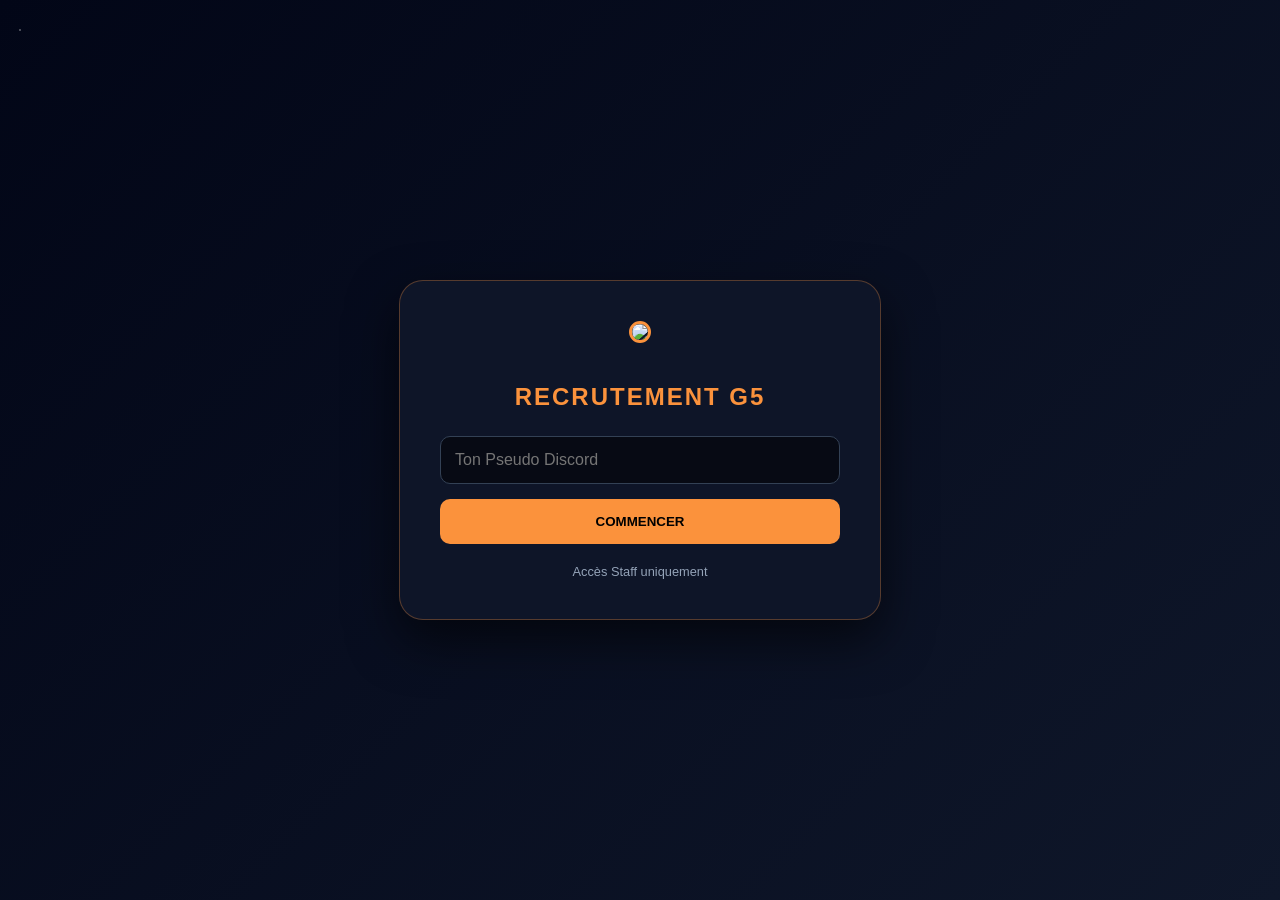
==== admin-view.html @ ca074f1f "Create admin-view.html" ====
<!DOCTYPE html>
<html lang="fr">
<head>
    <meta charset="UTF-8">
    <title>Staff - Dynasty Family's</title>
    <link rel="stylesheet" href="style.css">
</head>
<body>
    <div class="glass-card" style="max-width: 600px;">
        <h1>Espace Staff</h1>
        <p>Bienvenue Admin. Pour consulter les candidatures déposées, clique sur le bouton ci-dessous :</p>
        
        <br>
        <a href="https://formspree.io/submissions/xnjbrvez" target="_blank" class="btn" style="text-decoration:none; display:block;">Accéder aux Candidatures</a>
        
        <br><br>
        <a href="index.html" class="admin-link">Se déconnecter</a>
    </div>

    <script>
        if(localStorage.getItem('role') !== 'admin') { window.location.href = "index.html"; }
    </script>
</body>
</html>
---- style.css ----
:root {
    --gold: #fb923c;
    --bg-dark: #020617;
    --card-bg: rgba(15, 23, 42, 0.95);
    --text: #f1f5f9;
}

body {
    background: var(--bg-dark);
    color: var(--text);
    font-family: 'Segoe UI', sans-serif;
    margin: 0;
    display: flex;
    align-items: center;
    justify-content: center;
    min-height: 100vh;
    background-image: radial-gradient(1px 1px at 20px 30px, #eee, rgba(0,0,0,0)), 
                      linear-gradient(135deg, #020617 0%, #0f172a 100%);
}

.glass-card {
    background: var(--card-bg);
    padding: 40px;
    border-radius: 24px;
    border: 1px solid rgba(251, 146, 60, 0.3);
    box-shadow: 0 20px 50px rgba(0,0,0,0.6);
    text-align: center;
    width: 90%;
    max-width: 400px;
}

.logo { width: 100px; border-radius: 50%; border: 3px solid var(--gold); margin-bottom: 20px; }

h1 { color: var(--gold); text-transform: uppercase; letter-spacing: 2px; margin-bottom: 25px; font-size: 1.5rem; }

input {
    width: 100%;
    padding: 14px;
    margin-bottom: 15px;
    border-radius: 10px;
    border: 1px solid #334155;
    background: rgba(0,0,0,0.5);
    color: white;
    font-size: 1rem;
    box-sizing: border-box;
}

.btn {
    width: 100%;
    padding: 15px;
    background: var(--gold);
    color: #000;
    border: none;
    border-radius: 10px;
    font-weight: 900;
    text-transform: uppercase;
    cursor: pointer;
    transition: 0.3s;
}

.btn:hover { transform: translateY(-2px); box-shadow: 0 10px 20px rgba(251, 146, 60, 0.4); }

.admin-link {
    margin-top: 20px;
    display: block;
    font-size: 0.8rem;
    color: #94a3b8;
    text-decoration: none;
    cursor: pointer;
}
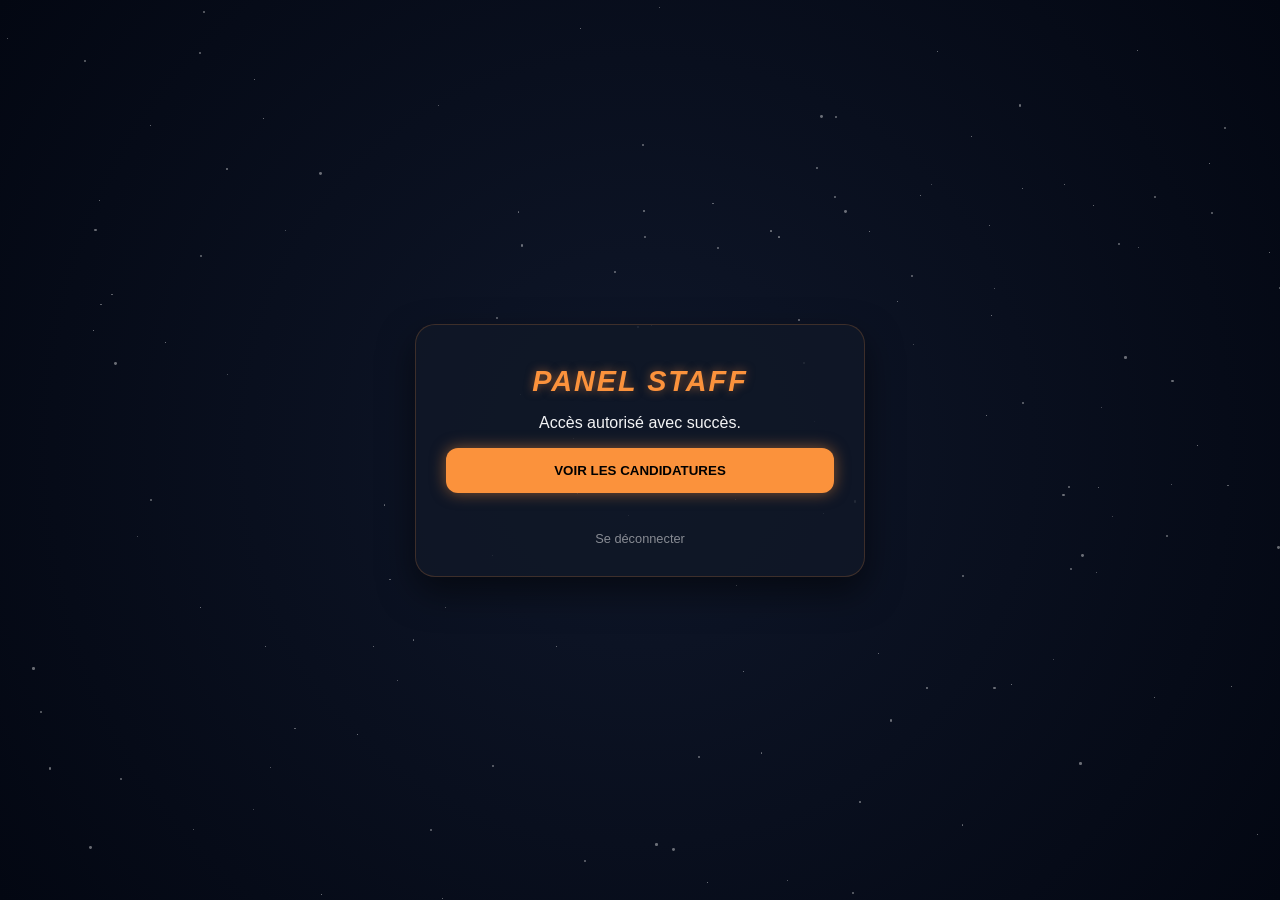
==== commit 46227442: "Update admin-view.html" ====
--- a/admin-view.html
+++ b/admin-view.html
@@ -2,23 +2,20 @@
 <html lang="fr">
 <head>
     <meta charset="UTF-8">
-    <title>Staff - Dynasty Family's</title>
+    <title>Dynasty - Panel Admin</title>
     <link rel="stylesheet" href="style.css">
 </head>
 <body>
-    <div class="glass-card" style="max-width: 600px;">
-        <h1>Espace Staff</h1>
-        <p>Bienvenue Admin. Pour consulter les candidatures déposées, clique sur le bouton ci-dessous :</p>
-        
-        <br>
-        <a href="https://formspree.io/submissions/xnjbrvez" target="_blank" class="btn" style="text-decoration:none; display:block;">Accéder aux Candidatures</a>
-        
-        <br><br>
-        <a href="index.html" class="admin-link">Se déconnecter</a>
+    <div id="star-field"></div>
+    <div class="container">
+        <div class="glass-card">
+            <h1>Panel Staff</h1>
+            <p>Accès autorisé avec succès.</p>
+            <button class="btn" onclick="window.location.href='https://formspree.io/submissions/xnjbrvez'">Voir les candidatures</button>
+            <br><br>
+            <a href="index.html" class="staff-link">Se déconnecter</a>
+        </div>
     </div>
-
-    <script>
-        if(localStorage.getItem('role') !== 'admin') { window.location.href = "index.html"; }
-    </script>
+    <script src="script-stars.js"></script>
 </body>
 </html>
--- a/style.css
+++ b/style.css
@@ -1,70 +1,154 @@
 :root {
     --gold: #fb923c;
-    --bg-dark: #020617;
-    --card-bg: rgba(15, 23, 42, 0.95);
-    --text: #f1f5f9;
+    --gold-glow: rgba(251, 146, 60, 0.5);
+    --dark-bg: #030712;
+    --card-bg: rgba(17, 24, 39, 0.8);
+    --text: #f3f4f6;
 }
 
 body {
-    background: var(--bg-dark);
+    margin: 0;
+    padding: 0;
+    background: var(--dark-bg);
     color: var(--text);
-    font-family: 'Segoe UI', sans-serif;
-    margin: 0;
+    font-family: 'Segoe UI', Tahoma, Geneva, Verdana, sans-serif;
     display: flex;
     align-items: center;
     justify-content: center;
     min-height: 100vh;
-    background-image: radial-gradient(1px 1px at 20px 30px, #eee, rgba(0,0,0,0)), 
-                      linear-gradient(135deg, #020617 0%, #0f172a 100%);
+    overflow-x: hidden;
 }
 
+/* FOND ÉTOILÉ */
+#star-field {
+    position: fixed;
+    top: 0;
+    left: 0;
+    width: 100%;
+    height: 100%;
+    z-index: -1;
+    background: radial-gradient(circle at center, #0f172a 0%, #030712 100%);
+}
+
+.star {
+    position: absolute;
+    background: white;
+    border-radius: 50%;
+    opacity: 0.4;
+    animation: twinkle var(--duration) infinite;
+}
+
+@keyframes twinkle {
+    0%, 100% { opacity: 0.3; transform: scale(1); }
+    50% { opacity: 0.8; transform: scale(1.2); }
+}
+
+/* CONTENEUR PRINCIPAL */
+.container {
+    text-align: center;
+    width: 90%;
+    max-width: 450px;
+}
+
+/* LOGO GEAR 5 LUMINEUX */
+.logo-container {
+    position: relative;
+    display: inline-block;
+    margin-bottom: 20px;
+}
+
+.logo {
+    width: 110px;
+    height: 110px;
+    border-radius: 50%;
+    border: 3px solid var(--gold);
+    box-shadow: 0 0 30px var(--gold-glow);
+    object-fit: cover;
+}
+
+h1 {
+    color: var(--gold);
+    font-style: italic;
+    font-weight: 900;
+    text-transform: uppercase;
+    letter-spacing: 2px;
+    font-size: 1.8rem;
+    margin: 10px 0;
+    text-shadow: 0 0 10px var(--gold-glow);
+}
+
+.subtitle {
+    color: var(--gold);
+    font-size: 0.8rem;
+    font-weight: bold;
+    text-transform: uppercase;
+    letter-spacing: 2px;
+    margin-bottom: 30px;
+}
+
+/* CARTE FORMULAIRE */
 .glass-card {
     background: var(--card-bg);
-    padding: 40px;
-    border-radius: 24px;
-    border: 1px solid rgba(251, 146, 60, 0.3);
-    box-shadow: 0 20px 50px rgba(0,0,0,0.6);
-    text-align: center;
-    width: 90%;
-    max-width: 400px;
+    border: 1px solid rgba(251, 146, 60, 0.2);
+    border-radius: 20px;
+    padding: 30px;
+    box-shadow: 0 15px 35px rgba(0, 0, 0, 0.5);
 }
 
-.logo { width: 100px; border-radius: 50%; border: 3px solid var(--gold); margin-bottom: 20px; }
+.input-group {
+    text-align: left;
+    margin-bottom: 20px;
+}
 
-h1 { color: var(--gold); text-transform: uppercase; letter-spacing: 2px; margin-bottom: 25px; font-size: 1.5rem; }
+label {
+    display: block;
+    color: var(--text);
+    font-size: 0.85rem;
+    font-weight: bold;
+    margin-bottom: 10px;
+}
 
 input {
     width: 100%;
-    padding: 14px;
-    margin-bottom: 15px;
-    border-radius: 10px;
-    border: 1px solid #334155;
-    background: rgba(0,0,0,0.5);
+    padding: 12px;
+    border-radius: 8px;
+    border: 1px solid rgba(255, 255, 255, 0.1);
+    background: rgba(0, 0, 0, 0.3);
     color: white;
+    box-sizing: border-box;
     font-size: 1rem;
-    box-sizing: border-box;
 }
 
+input:focus {
+    outline: none;
+    border-color: var(--gold);
+}
+
+/* BOUTON ORANGE NÉON */
 .btn {
     width: 100%;
     padding: 15px;
     background: var(--gold);
-    color: #000;
+    color: black;
     border: none;
-    border-radius: 10px;
+    border-radius: 12px;
     font-weight: 900;
     text-transform: uppercase;
     cursor: pointer;
+    box-shadow: 0 0 15px var(--gold-glow);
     transition: 0.3s;
 }
 
-.btn:hover { transform: translateY(-2px); box-shadow: 0 10px 20px rgba(251, 146, 60, 0.4); }
+.btn:hover {
+    transform: scale(1.02);
+    box-shadow: 0 0 25px var(--gold-glow);
+}
 
-.admin-link {
+.staff-link {
     margin-top: 20px;
     display: block;
+    color: rgba(255, 255, 255, 0.5);
     font-size: 0.8rem;
-    color: #94a3b8;
     text-decoration: none;
     cursor: pointer;
 }
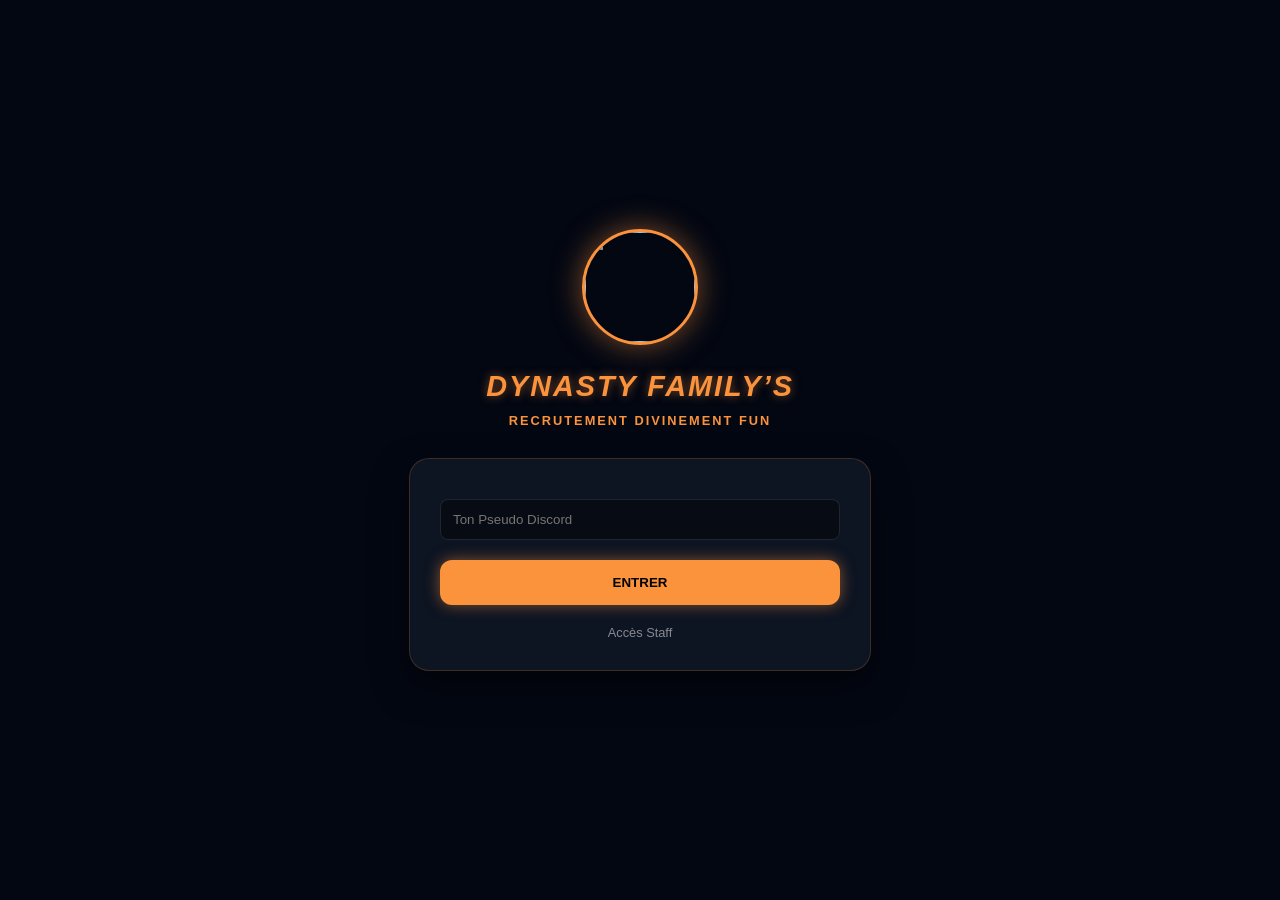
==== commit fd815b5c: "Update admin-view.html" ====
--- a/admin-view.html
+++ b/admin-view.html
@@ -2,20 +2,20 @@
 <html lang="fr">
 <head>
     <meta charset="UTF-8">
-    <title>Dynasty - Panel Admin</title>
+    <title>Dynasty Staff</title>
     <link rel="stylesheet" href="style.css">
 </head>
 <body>
     <div id="star-field"></div>
     <div class="container">
+        <h1>Panel Administration</h1>
         <div class="glass-card">
-            <h1>Panel Staff</h1>
-            <p>Accès autorisé avec succès.</p>
-            <button class="btn" onclick="window.location.href='https://formspree.io/submissions/xnjbrvez'">Voir les candidatures</button>
-            <br><br>
-            <a href="index.html" class="staff-link">Se déconnecter</a>
+            <p>Connecté en tant qu'administrateur.</p>
+            <button class="btn" onclick="window.open('https://formspree.io/submissions/xnjbrvez')">Voir les candidatures</button>
+            <a href="index.html" class="staff-link">Déconnexion</a>
         </div>
     </div>
     <script src="script-stars.js"></script>
+    <script>if(localStorage.getItem('role') !== 'admin') window.location.href="index.html";</script>
 </body>
 </html>
--- a/style.css
+++ b/style.css
@@ -6,17 +6,14 @@
     --text: #f3f4f6;
 }
 
-body {
+body, html {
     margin: 0;
     padding: 0;
+    width: 100%;
+    min-height: 100vh;
     background: var(--dark-bg);
     color: var(--text);
-    font-family: 'Segoe UI', Tahoma, Geneva, Verdana, sans-serif;
-    display: flex;
-    align-items: center;
-    justify-content: center;
-    min-height: 100vh;
-    overflow-x: hidden;
+    font-family: 'Poppins', sans-serif;
 }
 
 /* FOND ÉTOILÉ */
@@ -43,18 +40,16 @@
     50% { opacity: 0.8; transform: scale(1.2); }
 }
 
-/* CONTENEUR PRINCIPAL */
+/* MISE EN PAGE */
 .container {
+    display: flex;
+    flex-direction: column;
+    align-items: center;
+    justify-content: center;
+    min-height: 100vh;
     text-align: center;
-    width: 90%;
-    max-width: 450px;
-}
-
-/* LOGO GEAR 5 LUMINEUX */
-.logo-container {
-    position: relative;
-    display: inline-block;
-    margin-bottom: 20px;
+    padding: 20px;
+    box-sizing: border-box;
 }
 
 .logo {
@@ -64,6 +59,7 @@
     border: 3px solid var(--gold);
     box-shadow: 0 0 30px var(--gold-glow);
     object-fit: cover;
+    margin-bottom: 15px;
 }
 
 h1 {
@@ -86,45 +82,29 @@
     margin-bottom: 30px;
 }
 
-/* CARTE FORMULAIRE */
+/* CARTES ET FORMULAIRES */
 .glass-card {
     background: var(--card-bg);
     border: 1px solid rgba(251, 146, 60, 0.2);
     border-radius: 20px;
     padding: 30px;
+    width: 100%;
+    max-width: 400px;
     box-shadow: 0 15px 35px rgba(0, 0, 0, 0.5);
-}
-
-.input-group {
-    text-align: left;
-    margin-bottom: 20px;
-}
-
-label {
-    display: block;
-    color: var(--text);
-    font-size: 0.85rem;
-    font-weight: bold;
-    margin-bottom: 10px;
+    backdrop-filter: blur(10px);
 }
 
 input {
     width: 100%;
     padding: 12px;
+    margin: 10px 0 20px 0;
     border-radius: 8px;
     border: 1px solid rgba(255, 255, 255, 0.1);
-    background: rgba(0, 0, 0, 0.3);
+    background: rgba(0, 0, 0, 0.4);
     color: white;
     box-sizing: border-box;
-    font-size: 1rem;
 }
 
-input:focus {
-    outline: none;
-    border-color: var(--gold);
-}
-
-/* BOUTON ORANGE NÉON */
 .btn {
     width: 100%;
     padding: 15px;
